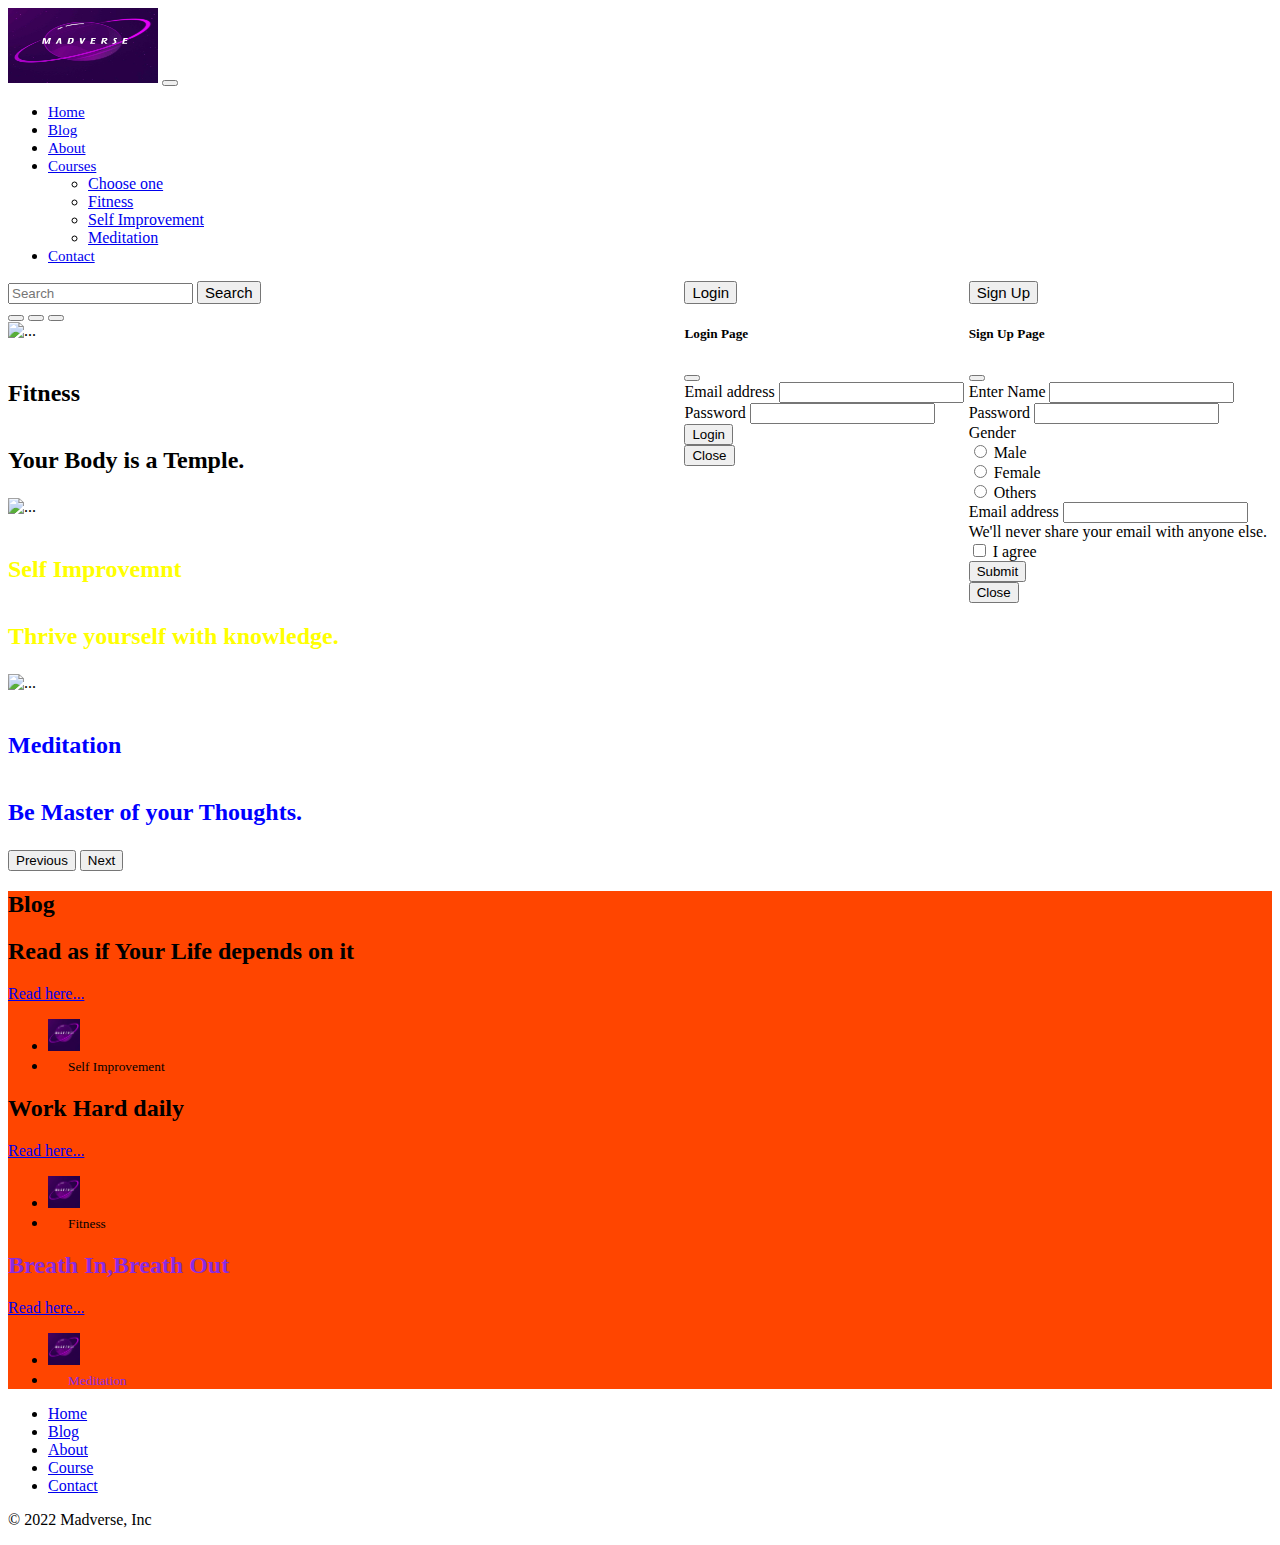
==== index.html @ 21f8cd07 "Add files via upload" ====
<!doctype html>
<html lang="en">

<head>
  <!-- Required meta tags -->
  <meta charset="utf-8">
  <meta name="viewport" content="width=device-width, initial-scale=1">

  <!-- Bootstrap CSS -->
  <link href="https://cdn.jsdelivr.net/npm/bootstrap@5.1.3/dist/css/bootstrap.min.css" rel="stylesheet"
    integrity="sha384-1BmE4kWBq78iYhFldvKuhfTAU6auU8tT94WrHftjDbrCEXSU1oBoqyl2QvZ6jIW3" crossorigin="anonymous">
  <link rel="stylesheet" type="text/css" href="style.css">
  <title>Madverse</title>
</head>

<body>


  <nav class="navbar navbar-expand-lg navbar-dark bg-primary">
    <div class="container-fluid">
      <a class="navbar-brand" href="/index.html"><img class="gif1" src="madverse2.jpeg"></a>
      <button class="navbar-toggler" type="button" data-bs-toggle="collapse" data-bs-target="#navbarSupportedContent"
        aria-controls="navbarSupportedContent" aria-expanded="false" aria-label="Toggle navigation">
        <span class="navbar-toggler-icon"></span>
      </button>
      <div class="collapse navbar-collapse" id="navbarSupportedContent">
        <ul class="navbar-nav me-auto mb-2 mb-lg-0">
          <li class="nav-item">
            <a class="nav-link hover1 btn btn-outline-dark active" aria-current="page" href="/">Home</a>
          </li>
          <li class="nav-item">
            <a class="nav-link hover1 btn btn-outline-dark" href="#blog1">Blog</a>
          </li>
          <li class="nav-item">
            <a class="nav-link hover1 btn btn-outline-dark" href="/about.html">About</a>
          </li>
          <li class="nav-item dropdown">
            <a class="nav-link dropdown-toggle hover1 btn btn-outline-dark" href="#" id="navbarDropdown" role="button"
              data-bs-toggle="dropdown" aria-expanded="false">
              Courses
            </a>
            <ul class="dropdown-menu" aria-labelledby="navbarDropdown">
              <li><a class="dropdown-item disabled" href="#">Choose one</a></li>
              <li><a class="dropdown-item" href="/course.html#fit1">Fitness</a></li>
              <li><a class="dropdown-item" href="/course.html#self1">Self Improvement</a></li>
              <li><a class="dropdown-item" href="/course.html#med1">Meditation</a></li>
            </ul>
          </li>
          <li class="nav-item">
            <a class="nav-link hover1 btn btn-outline-dark" href="/contact.html">Contact</a>
          </li>
        </ul>

        <div style="float: right;margin-right: 5px;">
          <!-- Button trigger modal -->
          <button type="button" class="hover1 btn btn-outline-dark" data-bs-toggle="modal"
            data-bs-target="#exampleModal">
            Sign Up
          </button>

          <!-- Modal -->
          <div class="modal fade" id="exampleModal" tabindex="-1" aria-labelledby="exampleModalLabel"
            aria-hidden="true">
            <div class="modal-dialog">
              <div class="modal-content">
                <div class="modal-header">
                  <h5 class="modal-title" id="exampleModalLabel">Sign Up Page</h5>
                  <button type="button" class="btn-close" data-bs-dismiss="modal" aria-label="Close"></button>
                </div>
                <div class="modal-body">
                  <form>
                    <div class="mb-3">
                      <label for="exampleName1" class="form-label">Enter Name</label>
                      <input type="email" class="form-control" id="exampleName1" aria-describedby="emailHelp">
                    </div>
                    <div class="mb-3">
                      <label for="exampleInputPassword1" class="form-label">Password</label>
                      <input type="password" class="form-control" id="exampleInputPassword1">
                    </div>
                    <div class="mb-3">
                      <label for="gen1" class="form-label">Gender</label>
                      <div id="gen1" class="form-check">
                        <input class="form-check-input" type="radio" name="flexRadioDefault" id="flexRadioDefault1">
                        <label class="form-check-label" for="flexRadioDefault1">
                          Male
                        </label>
                      </div>
                      <div id="gen1" class="form-check">
                        <input class="form-check-input" type="radio" name="flexRadioDefault" id="flexRadioDefault2">
                        <label class="form-check-label" for="flexRadioDefault2">
                          Female
                        </label>
                      </div>
                      <div id="gen1" class="form-check">
                        <input class="form-check-input" type="radio" name="flexRadioDefault" id="flexRadioDefault3">
                        <label class="form-check-label" for="flexRadioDefault3">
                          Others
                        </label>
                      </div>
                    </div>
                    <div class="mb-3">
                      <label for="exampleInputEmail1" class="form-label">Email address</label>
                      <input type="email" class="form-control" id="exampleInputEmail1" aria-describedby="emailHelp">
                      <div id="emailHelp" class="form-text">We'll never share your email with
                        anyone else.</div>
                    </div>
                    <div class="mb-3 form-check">
                      <input type="checkbox" class="form-check-input" id="exampleCheck1">
                      <label class="form-check-label" for="exampleCheck1">I agree</label>
                    </div>
                    <button type="submit" class="btn btn-primary">Submit</button>
                  </form>
                </div>
                <div class="modal-footer">
                  <button type="button" class="btn btn-secondary" data-bs-dismiss="modal">Close</button>
                </div>
              </div>
            </div>
          </div>

        </div>

        <div style="float: right;margin-right: 5px;">
          <!-- Button trigger modal -->
          <button type="button" class="hover1 btn btn-outline-dark" data-bs-toggle="modal"
            data-bs-target="#exampleModal2">
            Login
          </button>

          <!-- Modal -->
          <div class="modal fade" id="exampleModal2" tabindex="-1" aria-labelledby="exampleModalLabel"
            aria-hidden="true">
            <div class="modal-dialog">
              <div class="modal-content">
                <div class="modal-header">
                  <h5 class="modal-title" id="exampleModalLabel">Login Page</h5>
                  <button type="button" class="btn-close" data-bs-dismiss="modal" aria-label="Close"></button>
                </div>
                <div class="modal-body">
                  <form>
                    <div class="mb-3">
                      <label for="exampleInputEmail2" class="form-label">Email address</label>
                      <input type="email" class="form-control" id="exampleInputEmail2" aria-describedby="emailHelp">
                    </div>
                    <div class="mb-3">
                      <label for="exampleInputPassword2" class="form-label">Password</label>
                      <input type="password" class="form-control" id="exampleInputPassword2">
                    </div>
                    <button type="submit" class="btn btn-primary">Login</button>
                </div>
                </form>
                <div class="modal-footer">
                  <button type="button" class="btn btn-secondary" data-bs-dismiss="modal">Close</button>
                </div>
              </div>
            </div>
          </div>

        </div>

        <form class="d-flex">
          <input class="form-control me-2" type="search" placeholder="Search" aria-label="Search">
          <button class="hover1 btn btn-outline-dark" type="submit">Search</button>
        </form>
      </div>
    </div>
  </nav>

  <div id="carouselExampleCaptions" class="carousel slide" data-bs-ride="carousel">
    <div class="carousel-indicators">
      <button type="button" data-bs-target="#carouselExampleCaptions" data-bs-slide-to="0" class="active"
        aria-current="true" aria-label="Slide 1"></button>
      <button type="button" data-bs-target="#carouselExampleCaptions" data-bs-slide-to="1"
        aria-label="Slide 2"></button>
      <button type="button" data-bs-target="#carouselExampleCaptions" data-bs-slide-to="2"
        aria-label="Slide 3"></button>
    </div>
    <div class="carousel-inner">
      <div class="carousel-item active">
        <img
          src="https://images.unsplash.com/photo-1584735935682-2f2b69dff9d2?ixlib=rb-1.2.1&ixid=MnwxMjA3fDB8MHxwaG90by1wYWdlfHx8fGVufDB8fHx8&auto=format&fit=crop&w=871&q=80/400x400"
          class="d-block w-100" alt="...">
        <div class="carousel-caption d-none d-md-block">
          <h5 style="color:black;font-weight: bolder; font-size: x-large;">Fitness</h5>
          <p style="color:black;font-weight: bolder; font-size: x-large;">Your Body is a Temple.</p>
        </div>
      </div>
      <div class="carousel-item">
        <img
          src="https://images.unsplash.com/photo-1507842217343-583bb7270b66?ixlib=rb-1.2.1&ixid=MnwxMjA3fDB8MHxwaG90by1wYWdlfHx8fGVufDB8fHx8&auto=format&fit=crop&w=990&q=80/400x400"
          class="d-block w-100" alt="...">
        <div class="carousel-caption d-none d-md-block">
          <h5 style="color:yellow;font-weight: bolder; font-size: x-large;">Self Improvemnt</h5>
          <p style="color:yellow;font-weight: bolder; font-size: x-large;">Thrive yourself with knowledge.</p>
        </div>
      </div>
      <div class="carousel-item">
        <img
          src="https://images.unsplash.com/photo-1593811167562-9cef47bfc4d7?ixlib=rb-1.2.1&ixid=MnwxMjA3fDB8MHxwaG90by1wYWdlfHx8fGVufDB8fHx8&auto=format&fit=crop&w=1472&q=80/400x400"
          class="d-block w-100" alt="...">
        <div class="carousel-caption d-none d-md-block">
          <h5 style="color: blue;font-weight: bolder; font-size: x-large;">Meditation</h5>
          <p style="color: blue;font-weight: bolder; font-size: x-large;">Be Master of your Thoughts.</p>
        </div>
      </div>
    </div>
    <button class="carousel-control-prev" type="button" data-bs-target="#carouselExampleCaptions" data-bs-slide="prev">
      <span class="carousel-control-prev-icon" aria-hidden="true"></span>
      <span class="visually-hidden">Previous</span>
    </button>
    <button class="carousel-control-next" type="button" data-bs-target="#carouselExampleCaptions" data-bs-slide="next">
      <span class="carousel-control-next-icon" aria-hidden="true"></span>
      <span class="visually-hidden">Next</span>
    </button>
  </div>

  <div class="container-fluid px-4 py-5" id="blog1">
    <h2 class="pb-2 border-bottom">Blog</h2>

    <div class="row row-cols-1 row-cols-lg-3 align-items-stretch g-4 py-5">
      <div class="col">
        <div class="card card-cover h-100 overflow-hidden text-white bg-dark rounded-5 shadow-lg"
          style="background-image: url('https://images.unsplash.com/photo-1542639130-c9fadbddcc6b?ixlib=rb-1.2.1&ixid=MnwxMjA3fDB8MHxwaG90by1wYWdlfHx8fGVufDB8fHx8&auto=format&fit=crop&w=387&q=80');">
          <div class="d-flex flex-column h-100 p-5 pb-3 text-white text-shadow-1">
            <h2 style="color: black;" class="pt-5 mt-5 mb-4 display-6 lh-1 fw-bold">Read as if Your Life depends on it
            </h2>
            <a href="#">Read here...</a>
            <ul class="d-flex list-unstyled mt-auto">
              <li class="me-auto">
                <a href="/index.html"><img src="madverse2.jpeg" alt="Madverse"
                    class="rounded-circle border border-white" width="32" height="32"></a>
              </li>
              <li class="d-flex align-items-center me-3">
                <svg class="bi me-2" width="1em" height="1em">
                  <use xlink:href="#geo-fill"></use>
                </svg>
                <small style="color: black;">Self Improvement</small>
              </li>
            </ul>
          </div>
        </div>
      </div>

      <div class="col">
        <div class="card card-cover h-100 overflow-hidden text-white bg-dark rounded-5 shadow-lg"
          style="background-image: url('https://images.unsplash.com/photo-1526506118085-60ce8714f8c5?ixlib=rb-1.2.1&ixid=MnwxMjA3fDB8MHxwaG90by1wYWdlfHx8fGVufDB8fHx8&auto=format&fit=crop&w=387&q=80');">
          <div class="d-flex flex-column h-100 p-5 pb-3 text-white text-shadow-1">
            <h2 class="pt-5 mt-5 mb-4 display-6 lh-1 fw-bold">Work Hard daily</h2>
            <a href="#">Read here...</a>
            <ul class="d-flex list-unstyled mt-auto">
              <li class="me-auto">
                <a href="/index.html"><img src="madverse2.jpeg" alt="Madverse"
                    class="rounded-circle border border-white" width="32" height="32"></a>
              </li>
              <li class="d-flex align-items-center me-3">
                <svg class="bi me-2" width="1em" height="1em">
                  <use xlink:href="#geo-fill"></use>
                </svg>
                <small>Fitness</small>
              </li>
            </ul>
          </div>
        </div>
      </div>

      <div class="col">
        <div class="card card-cover h-100 overflow-hidden text-white bg-dark rounded-5 shadow-lg"
          style="background-image: url('https://images.unsplash.com/photo-1513097847644-f00cfe868607?ixlib=rb-1.2.1&ixid=MnwxMjA3fDB8MHxwaG90by1wYWdlfHx8fGVufDB8fHx8&auto=format&fit=crop&w=385&q=80');">
          <div class="d-flex flex-column h-100 p-5 pb-3 text-shadow-1">
            <h2 style="color: blueviolet;" class="pt-5 mt-5 mb-4 display-6 lh-1 fw-bold">Breath In,Breath Out</h2>
            <a href="#">Read here...</a>
            <ul class="d-flex list-unstyled mt-auto">
              <li class="me-auto">
                <a href="/index.html"><img src="madverse2.jpeg" alt="Madverse"
                    class="rounded-circle border border-white" width="32" height="32"></a>
              </li>
              <li class="d-flex align-items-center me-3">
                <svg class="bi me-2" width="1em" height="1em">
                  <use xlink:href="#geo-fill"></use>
                </svg>
                <small style="color: blueviolet;">Meditation</small>
              </li>
            </ul>
          </div>
        </div>
      </div>
    </div>
  </div>

  <div class="container-fluid bg-dark">
    <footer class="py-3">
      <ul class="nav justify-content-center border-bottom pb-3 mb-3">
        <li class="nav-item"><a href="/index.html" class="button btn-outline-primary nav-link px-2 text-muted">Home</a>
        </li>
        <li class="nav-item"><a href="#blog1" class="button btn-outline-primary nav-link px-2 text-muted">Blog</a></li>
        <li class="nav-item"><a href="/about.html" class="button btn-outline-primary nav-link px-2 text-muted">About</a>
        </li>
        <li class="nav-item"><a href="/course.html"
            class="button btn-outline-primary nav-link px-2 text-muted">Course</a></li>
        <li class="nav-item"><a href="/contact.html"
            class="button btn-outline-primary nav-link px-2 text-muted">Contact</a></li>
      </ul>
      <p class="text-center text-muted">© 2022 Madverse, Inc</p>
    </footer>
  </div>
  <!-- Optional JavaScript; choose one of the two! -->

  <!-- Option 1: Bootstrap Bundle with Popper -->
  <script src="https://cdn.jsdelivr.net/npm/bootstrap@5.1.3/dist/js/bootstrap.bundle.min.js"
    integrity="sha384-ka7Sk0Gln4gmtz2MlQnikT1wXgYsOg+OMhuP+IlRH9sENBO0LRn5q+8nbTov4+1p"
    crossorigin="anonymous"></script>

  <!-- Option 2: Separate Popper and Bootstrap JS -->
  <!--
    <script src="https://cdn.jsdelivr.net/npm/@popperjs/core@2.10.2/dist/umd/popper.min.js" integrity="sha384-7+zCNj/IqJ95wo16oMtfsKbZ9ccEh31eOz1HGyDuCQ6wgnyJNSYdrPa03rtR1zdB" crossorigin="anonymous"></script>
    <script src="https://cdn.jsdelivr.net/npm/bootstrap@5.1.3/dist/js/bootstrap.min.js" integrity="sha384-QJHtvGhmr9XOIpI6YVutG+2QOK9T+ZnN4kzFN1RtK3zEFEIsxhlmWl5/YESvpZ13" crossorigin="anonymous"></script>
    -->
</body>

</html>
---- style.css ----
.gif1{
    width: 150px;
    height: 75px;
}

.hover1{
    font-size: 15px;
}

.hover1:hover{
    background-color: primary;
    color: white;
    padding-left: 20px;
    font-size: 15px;
    border: 2px;
}

.hover2:hover{
    background-color: primary;
    padding-left: 20px;
    font-size: 15px;
}

#blog1{
    background-color: orangered;
}
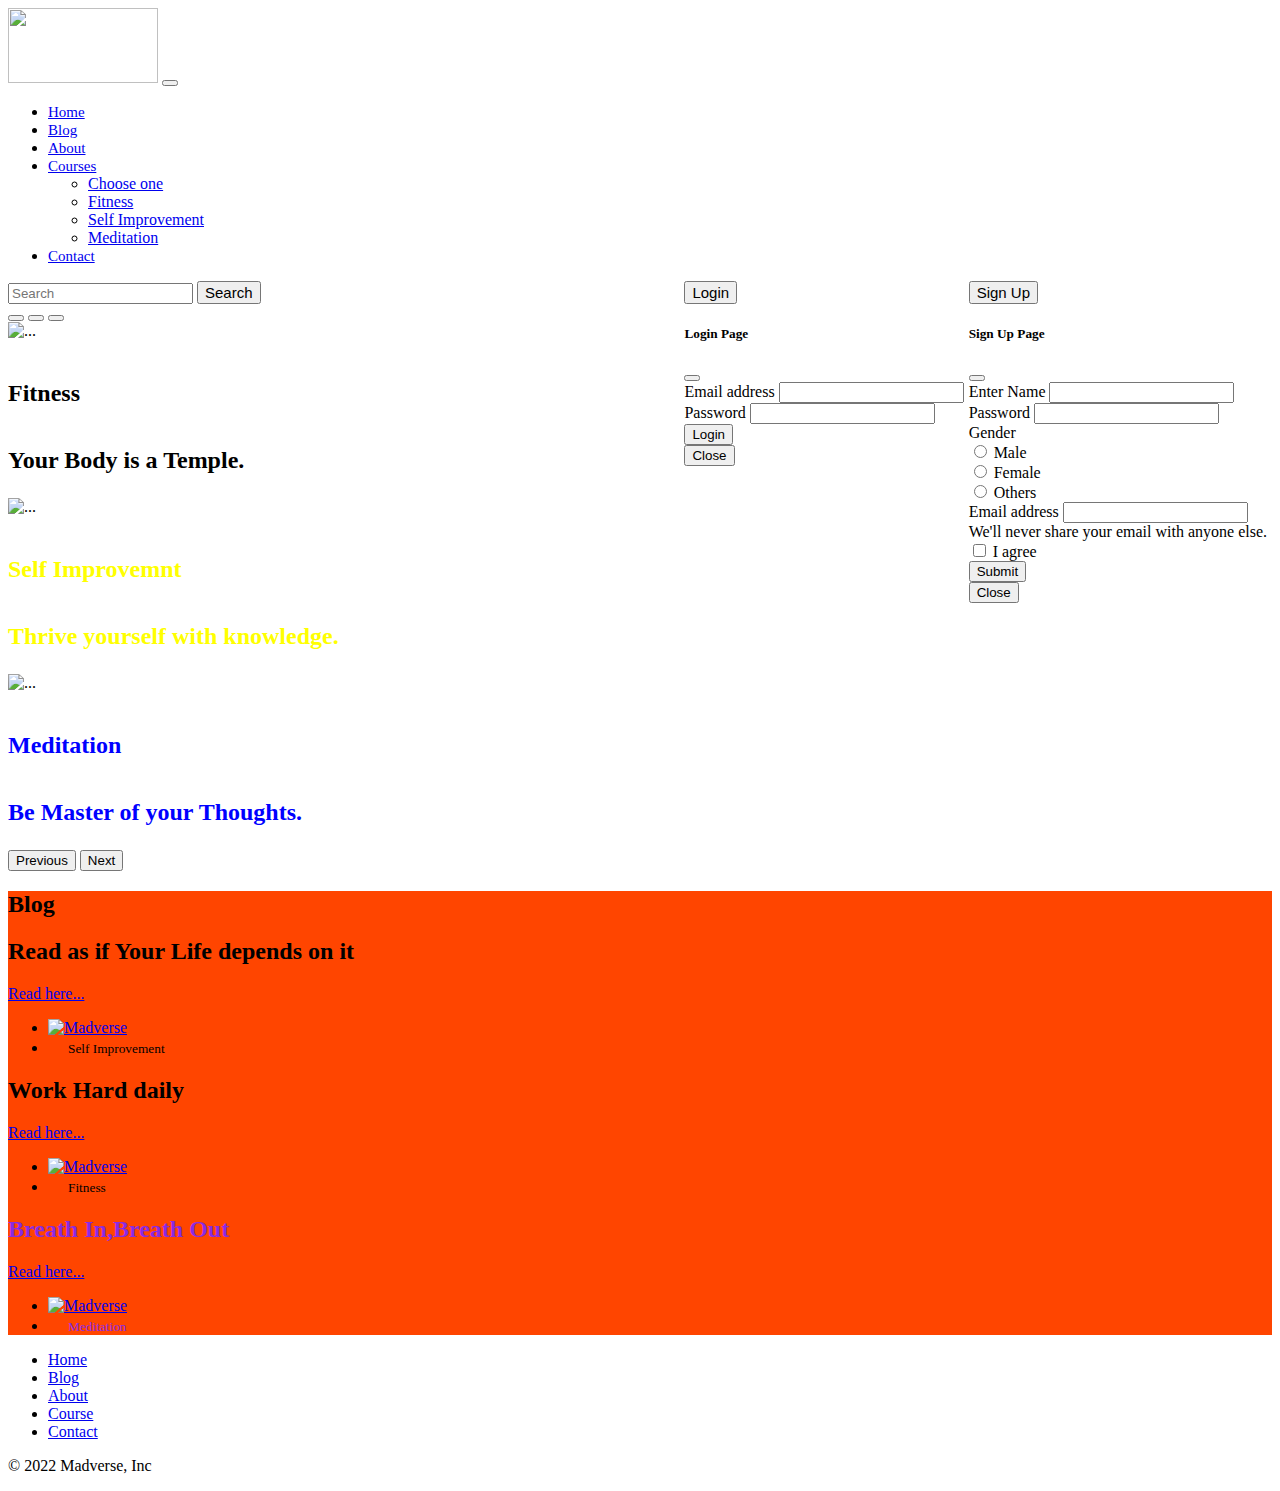
==== commit 86389394: "Update index.html" ====
--- a/index.html
+++ b/index.html
@@ -18,7 +18,7 @@
 
   <nav class="navbar navbar-expand-lg navbar-dark bg-primary">
     <div class="container-fluid">
-      <a class="navbar-brand" href="/index.html"><img class="gif1" src="madverse2.jpeg"></a>
+      <a class="navbar-brand" href="/Madverse/index.html"><img class="gif1" src="/Madverse/madverse2.jpeg"></a>
       <button class="navbar-toggler" type="button" data-bs-toggle="collapse" data-bs-target="#navbarSupportedContent"
         aria-controls="navbarSupportedContent" aria-expanded="false" aria-label="Toggle navigation">
         <span class="navbar-toggler-icon"></span>
@@ -26,13 +26,13 @@
       <div class="collapse navbar-collapse" id="navbarSupportedContent">
         <ul class="navbar-nav me-auto mb-2 mb-lg-0">
           <li class="nav-item">
-            <a class="nav-link hover1 btn btn-outline-dark active" aria-current="page" href="/">Home</a>
+            <a class="nav-link hover1 btn btn-outline-dark active" aria-current="page" href="/Madverse/">Home</a>
           </li>
           <li class="nav-item">
-            <a class="nav-link hover1 btn btn-outline-dark" href="#blog1">Blog</a>
+            <a class="nav-link hover1 btn btn-outline-dark" href="/Madverse#blog1">Blog</a>
           </li>
           <li class="nav-item">
-            <a class="nav-link hover1 btn btn-outline-dark" href="/about.html">About</a>
+            <a class="nav-link hover1 btn btn-outline-dark" href="/Madverse/about.html">About</a>
           </li>
           <li class="nav-item dropdown">
             <a class="nav-link dropdown-toggle hover1 btn btn-outline-dark" href="#" id="navbarDropdown" role="button"
@@ -41,13 +41,13 @@
             </a>
             <ul class="dropdown-menu" aria-labelledby="navbarDropdown">
               <li><a class="dropdown-item disabled" href="#">Choose one</a></li>
-              <li><a class="dropdown-item" href="/course.html#fit1">Fitness</a></li>
-              <li><a class="dropdown-item" href="/course.html#self1">Self Improvement</a></li>
-              <li><a class="dropdown-item" href="/course.html#med1">Meditation</a></li>
+              <li><a class="dropdown-item" href="/Madverse/course.html#fit1">Fitness</a></li>
+              <li><a class="dropdown-item" href="/Madverse/course.html#self1">Self Improvement</a></li>
+              <li><a class="dropdown-item" href="/Madverse/course.html#med1">Meditation</a></li>
             </ul>
           </li>
           <li class="nav-item">
-            <a class="nav-link hover1 btn btn-outline-dark" href="/contact.html">Contact</a>
+            <a class="nav-link hover1 btn btn-outline-dark" href="/Madverse/contact.html">Contact</a>
           </li>
         </ul>
 
@@ -227,7 +227,7 @@
             <a href="#">Read here...</a>
             <ul class="d-flex list-unstyled mt-auto">
               <li class="me-auto">
-                <a href="/index.html"><img src="madverse2.jpeg" alt="Madverse"
+                <a href="/index.html"><img src="/Madverse/madverse2.jpeg" alt="Madverse"
                     class="rounded-circle border border-white" width="32" height="32"></a>
               </li>
               <li class="d-flex align-items-center me-3">
@@ -249,7 +249,7 @@
             <a href="#">Read here...</a>
             <ul class="d-flex list-unstyled mt-auto">
               <li class="me-auto">
-                <a href="/index.html"><img src="madverse2.jpeg" alt="Madverse"
+                <a href="/index.html"><img src="/Madverse/madverse2.jpeg" alt="Madverse"
                     class="rounded-circle border border-white" width="32" height="32"></a>
               </li>
               <li class="d-flex align-items-center me-3">
@@ -271,7 +271,7 @@
             <a href="#">Read here...</a>
             <ul class="d-flex list-unstyled mt-auto">
               <li class="me-auto">
-                <a href="/index.html"><img src="madverse2.jpeg" alt="Madverse"
+                <a href="/index.html"><img src="/Madverse/madverse2.jpeg" alt="Madverse"
                     class="rounded-circle border border-white" width="32" height="32"></a>
               </li>
               <li class="d-flex align-items-center me-3">
@@ -290,14 +290,14 @@
   <div class="container-fluid bg-dark">
     <footer class="py-3">
       <ul class="nav justify-content-center border-bottom pb-3 mb-3">
-        <li class="nav-item"><a href="/index.html" class="button btn-outline-primary nav-link px-2 text-muted">Home</a>
+        <li class="nav-item"><a href="/Madverse/index.html" class="button btn-outline-primary nav-link px-2 text-muted">Home</a>
         </li>
         <li class="nav-item"><a href="#blog1" class="button btn-outline-primary nav-link px-2 text-muted">Blog</a></li>
-        <li class="nav-item"><a href="/about.html" class="button btn-outline-primary nav-link px-2 text-muted">About</a>
+        <li class="nav-item"><a href="/Madverse/about.html" class="button btn-outline-primary nav-link px-2 text-muted">About</a>
         </li>
-        <li class="nav-item"><a href="/course.html"
+        <li class="nav-item"><a href="/Madverse/course.html"
             class="button btn-outline-primary nav-link px-2 text-muted">Course</a></li>
-        <li class="nav-item"><a href="/contact.html"
+        <li class="nav-item"><a href="/Madverse/contact.html"
             class="button btn-outline-primary nav-link px-2 text-muted">Contact</a></li>
       </ul>
       <p class="text-center text-muted">© 2022 Madverse, Inc</p>
@@ -317,4 +317,4 @@
     -->
 </body>
 
-</html>+</html>
